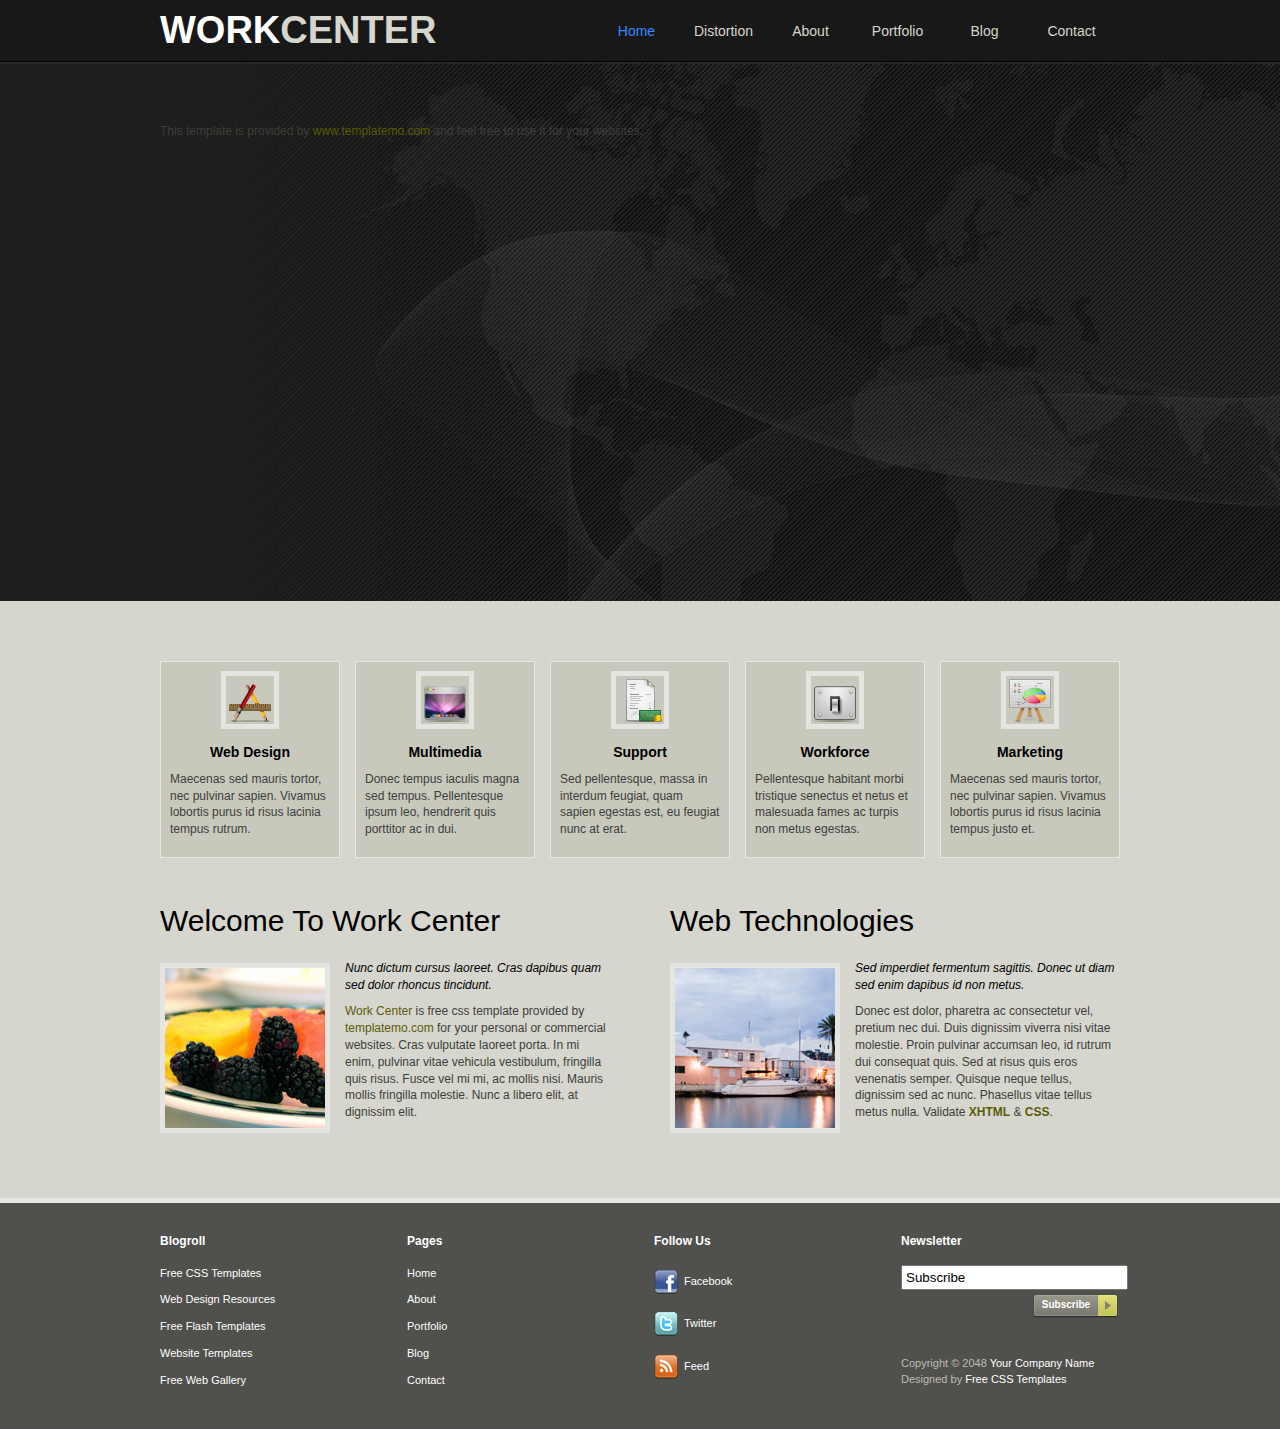
==== index.html @ c09b5d2d "initial" ====
<!DOCTYPE html PUBLIC "-//W3C//DTD XHTML 1.0 Transitional//EN" "http://www.w3.org/TR/xhtml1/DTD/xhtml1-transitional.dtd">
<html xmlns="http://www.w3.org/1999/xhtml">
<head>
<meta http-equiv="Content-Type" content="text/html; charset=utf-8" />
<title>Work Center Theme - Free CSS Template</title>
<meta name="keywords" content="work center, theme, piecemaker 3D image slider, 960, free templates, CSS, HTML" />
<meta name="description" content="Work Center Theme is a free CSS template by templatemo.com for everyone. Feel free to use it for any purpose." />
<link href="css/templatemo_style.css" rel="stylesheet" type="text/css" />

<script type="text/javascript" src="js/swfobject/swfobject.js"></script>
        
<script type="text/javascript">
  var flashvars = {};
  flashvars.cssSource = "css/piecemaker.css";
  flashvars.xmlSource = "piecemaker.xml";
	
  var params = {};
  params.play = "true";
  params.menu = "false";
  params.scale = "showall";
  params.wmode = "transparent";
  params.allowfullscreen = "true";
  params.allowscriptaccess = "always";
  params.allownetworking = "all";
  
  swfobject.embedSWF('piecemaker.swf', 'piecemaker', '960', '440', '10', null, flashvars,    
  params, null);

</script>

<script language="javascript" type="text/javascript">
function clearText(field)
{
    if (field.defaultValue == field.value) field.value = '';
    else if (field.value == '') field.value = field.defaultValue;
}
</script>

<link rel="stylesheet" type="text/css" href="css/ddsmoothmenu.css" />

<script type="text/javascript" src="js/jquery.min.js"></script>
<script type="text/javascript" src="js/ddsmoothmenu.js">

/***********************************************
* Smooth Navigational Menu- (c) Dynamic Drive DHTML code library (www.dynamicdrive.com)
* This notice MUST stay intact for legal use
* Visit Dynamic Drive at http://www.dynamicdrive.com/ for full source code
***********************************************/

</script>

<script type="text/javascript">

ddsmoothmenu.init({
	mainmenuid: "templatemo_menu", //menu DIV id
	orientation: 'h', //Horizontal or vertical menu: Set to "h" or "v"
	classname: 'ddsmoothmenu', //class added to menu's outer DIV
	//customtheme: ["#1c5a80", "#18374a"],
	contentsource: "markup" //"markup" or ["container_id", "path_to_menu_file"]
})

</script> 
</head>

<body>

<div id="templatemo_header_wrapper">
    <div id="templatemo_header">
        <div id="site_title"><a href="http://www.templatemo.com" rel="nofollow">WORK<span>CENTER</span></a></div>
        <div id="templatemo_menu" class="ddsmoothmenu">
            <ul>
                <li><a href="index.html" class="selected">Home</a></li>
                <li><a href="distortion_effect.html">Distortion</a></li>
                <li><a href="about.html">About</a>
                    <ul>
                        <li><span class="top"></span><span class="bottom"></span></li>
                        <li><a href="distortion_effect.html">Distortion Effect</a></li>
                        <li><a rel="nofollow" href="http://www.templatemo.com/page/1">Sub menu 1</a></li>
                        <li><a rel="nofollow" href="http://www.templatemo.com/page/2">Sub menu 2</a></li>
                        <li><a rel="nofollow" href="http://www.templatemo.com/page/3">Sub menu 3</a></li>
                  	</ul>
                </li>
                <li><a href="portfolio.html">Portfolio</a>
                    <ul>
                        <li><span class="top"></span><span class="bottom"></span></li>
                        <li><a rel="nofollow" href="http://www.templatemo.com/page/1">Sub menu 1</a></li>
                        <li><a rel="nofollow" href="http://www.templatemo.com/page/2">Sub menu 2</a></li>
                        <li><a rel="nofollow" href="http://www.templatemo.com/page/3">Sub menu 3</a></li>
                        <li><a rel="nofollow" href="http://www.templatemo.com/page/4">Sub menu 4</a></li>
                        <li><a rel="nofollow" href="http://www.templatemo.com/page/5">Sub menu 5</a></li>
                        <li><a href="distortion_effect.html">Distortion Gallery</a></li>
                  	</ul>
                </li>
                <li><a href="blog.html">Blog</a></li>
                <li><a href="contact.html">Contact</a></li>
            </ul>
            <br style="clear: left" />
        </div> <!-- end of templatemo_menu -->
    </div> <!-- END of header -->
</div>

<div id="templatemo_middle_wrapper">
	<div id="templatemo_middle">
        <div id="piecemaker">
          <p>This template is provided by <a href="http://www.templatemo.com" rel="nofollow">www.templatemo.com</a> and feel free to use it for your websites.</p>
        </div>
	</div>
</div> <!-- END of slider -->

<div id="templatemo_main_top"></div>
<div id="templatemo_main">
    <div class="fp_box5">
        <img src="images/applications.png" alt="Image 01" />
        <h2><a href="#">Web Design</a></h2>
        <p>Maecenas sed mauris tortor, nec pulvinar sapien. Vivamus lobortis purus id risus lacinia tempus rutrum.</p>
    </div>
    <div class="fp_box5">
        <img src="images/desktop_aurora_borealis.png" alt="Image 02" />
        <h2><a href="#">Multimedia</a></h2>
        <p>Donec tempus iaculis magna sed tempus. Pellentesque ipsum leo, hendrerit quis porttitor ac in dui.</p>
    </div>
    <div class="fp_box5">
        <img src="images/invoice.png" alt="Image 03" />
        <h2><a href="#"> Support</a></h2>
        <p>Sed pellentesque, massa in interdum feugiat, quam sapien egestas est, eu feugiat nunc at erat.</p>
    </div>
    <div class="fp_box5">
        <img src="images/preferences.png" alt="Image 04" />
        <h2><a href="#">Workforce</a></h2>
        <p>Pellentesque habitant morbi tristique senectus et netus et malesuada fames ac turpis non metus egestas.</p>
    </div>
    <div class="fp_box5 no_margin_right">
        <img src="images/presentation.png" alt="Image 05" />
        <h2><a href="#">Marketing</a></h2>
        <p>Maecenas sed mauris tortor, nec pulvinar sapien. Vivamus lobortis purus id risus lacinia tempus justo et.</p>
    </div>
    <div class="cleaner h50"></div>
    <div class="col_12 float_l">
    	<h2>Welcome To Work Center</h2>
        <img src="images/templatemo_image_01.jpg" alt="Image 01" class="float_l img_float_l" />
        <p><em>Nunc dictum cursus laoreet. Cras dapibus quam sed dolor rhoncus tincidunt.</em></p>
        <p><a href="http://www.templatemo.com" rel="nofollow" target="_parent">Work Center</a> is  free css template provided by <a href="http://www.templatemo.com" rel="nofollow">templatemo.com</a> for your personal or commercial websites. Cras vulputate laoreet porta. In mi enim, pulvinar vitae vehicula vestibulum, fringilla quis risus. Fusce vel mi mi, ac mollis nisi. Mauris mollis fringilla molestie. Nunc a libero elit, at dignissim elit. </p>
    </div>
    <div class="col_12 float_r">
    	<h2>Web Technologies</h2>
        <img src="images/templatemo_image_02.jpg" alt="Image 02" class="float_l img_float_l" />
        <p><em>Sed imperdiet fermentum sagittis. Donec ut diam sed enim dapibus id non metus.</em></p>
        <p>Donec est dolor, pharetra ac consectetur vel, pretium nec dui. Duis dignissim viverra nisi vitae molestie. Proin pulvinar accumsan leo, id rutrum dui consequat quis. Sed at risus quis eros venenatis semper. Quisque neque tellus, dignissim sed ac nunc. Phasellus vitae tellus metus nulla. Validate <a href="http://validator.w3.org/check?uri=referer" rel="nofollow"><strong>XHTML</strong></a> &amp; <a href="http://jigsaw.w3.org/css-validator/check/referer" rel="nofollow"><strong>CSS</strong></a>.</p>	
    </div>
    
    <div class="cleaner"></div>
</div> <!-- END of main -->

<div id="templatemo_footer_wrapper">
	<div id="templatemo_footer">
	
		<div class="col col_14">
        	<h5>Blogroll</h5>
            <ul class="footer_list">
                <li><a rel="nofollow" href="http://www.templatemo.com/page/1">Free CSS Templates</a></li>
                <li><a href="http://www.webdesignmo.com/blog">Web Design Resources</a></li>
            	<li><a href="http://www.flashmo.com" rel="nofollow">Free Flash Templates</a></li>
                <li><a href="http://www.templatemo.com" rel="nofollow">Website Templates</a></li>
                <li><a href="http://www.koflash.com">Free Web Gallery</a></li>
			</ul>   
        </div>
        <div class="col col_14">
        	<h5>Pages</h5>
            <ul class="footer_list">
            	<li><a href="index.html">Home</a></li>
                <li><a href="about.html">About</a></li>
                <li><a href="portfolio.html">Portfolio</a></li>
                <li><a href="blog.html">Blog</a></li>
                <li><a href="contact.html">Contact</a></li>
			</ul>
        </div>
        <div class="col col_14">
        	<h5>Follow Us</h5>	
            <ul class="footer_list">
                <li><a href="#" class="social facebook">Facebook</a></li>
                <li><a href="#" class="social twitter">Twitter</a></li>
                <li><a href="#" class="social feed">Feed</a></li>
			</ul>
            
        </div>
        
        <div class="col col_14 no_margin_right">
        	<h5>Newsletter</h5>
            <form action="#" method="get">
              <input type="text" value="Subscribe" name="email" id="email" title="email" onfocus="clearText(this)" onblur="clearText(this)" class="newsletter_txt" />
              <a href="http://www.clipartlogo.com/" title="http://www.clipartlogo.com" class="footer_bg_icon"  target="_blank"><img src="images/footer_icon.png"   /></a>
              <input type="submit" name="Subscribe" value=" Subscribe " alt="Subscribe" id="subscribe_button" title="Subscribe" class="subscribe_button"  />
            </form>
            <div class="cleaner h30"></div>
            Copyright © 2048 <a href="#">Your Company Name</a> Designed by <a href="http://www.templatemo.com" rel="nofollow" target="_parent">Free CSS Templates</a>
        </div>
        
    <div class="cleaner"></div>
    </div>
</div> <!-- END of footer -->


<script type='text/javascript' src='js/logging.js'></script>
</body>
</html>
---- css/templatemo_style.css ----
/*
Credit: http://www.templatemo.com
*/

body {
	margin: 0;
	padding: 0;
	color: #3d3d3a;
	font-family: Tahoma, Geneva, sans-serif;
	font-size: 12px;
	line-height: 1.4em; 
	background-color: #d6d6ce;
}

a, a:link, a:visited { 
	color: #5b5b08; 
	font-weight: normal; 
	text-decoration: none; 
}

a:hover { 
	text-decoration: underline; 
}

a.more { 
	display:inline-block; 
	font-size: 10px; 
	color: #fff; 
	font-weight: 700; 
	width: 60px; 
	height: 23px; 
	line-height: 21px; 
	text-align: center; 
	padding-right: 25px; 
	background: url(../images/templatemo_button.png) left center no-repeat; 
}

p { 
	margin: 0 0 10px 0; 
	padding: 0; 
}

img { 
	border: none; 
}

em { 
	color: #000; 
}

blockquote { 
	font-style: italic; 
	margin: 0 0 0 10px;
}

cite { 
	font-weight: bold; 
	color: #0088AA; 
}

cite a, cite a:link, cite a:visited  { 
	font-size: 12px; 
	text-decoration: none; 
	font-style: normal; 
}

cite span { 
	font-weight: 400; 
	color: #0088AA; 
}

h1, h2, h3, h4, h5, h6 { color: #000; font-weight: normal; }
h1 { font-size: 48px; margin: 0 0 30px; padding: 5px 0 }
h2 { font-size: 30px; margin: 0 0 25px; padding: 5px 0 }
h3 { font-size: 24px; margin: 0 0 20px; padding: 0; }
h4 { font-size: 18px; margin: 0 0 15px; padding: 0; }
h5 { font-size: 16px; margin: 0 0 10px; padding: 0;  }
h6 { font-size: 12px; margin: 0 0 5px; padding: 0; }

.cleaner { clear: both }
.h10 { height: 10px }
.h20 { height: 20px }
.h30 { height: 30px }
.h40 { height: 40px }
.h50 { height: 50px }

.divider { 
	margin-bottom: 40px; 
	padding-bottom: 20px; 
	background: url(../images/templatemo_divider.png) repeat-x bottom; 
}

.float_l { 
	float: left; 
}

.float_r { 
	float: right; 
}

.img_float_l { 
	margin: 3px 15px 5px 0; 
}

.img_float_r { 
	margin: 3px 0 5px 15px; 
} 

.templatemo_list { 
	margin: 10px 0 10px 0; 
	padding: 0; 
	list-style: none; 
}

.templatemo_list li { 
	color:#5f5f59; 
	margin: 0 0 10px 0; 
	padding: 0 5px 0 15px; 
	background: url(../images/templatemo_list.png) no-repeat scroll 0 5px;  
}

.templatemo_list li a { 
	color: #5f5f59; 
	font-weight: normal; 
}

.templatemo_list li a:hover { 
	color: #5f5f59; 
}

#templatemo_header_wrapper {
	width: 100%;
	height: 63px;
	background: url(../images/templatemo_header_bg.jpg) repeat-x top 
}

#templatemo_header {
	width: 960px;
	margin: 0 auto;
	padding: 10px;
}

#templatemo_middle_wrapper {
	width: 100%;
	height: 538px;
	background: #1f1f1e url(../images/templatemo_middle.jpg) no-repeat
}

#templatemo_middle {
	width: 960px;
	margin: 0 auto;
	padding: 60px 10px;
}

#templatemo_main {
	width: 960px;
	margin: 0 auto;
	padding: 60px 10px;
}

#content { 
	width: 630px; 
}

#sidebar { 
	width: 300px; 
}

#templatemo_footer_wrapper {
	width: 100%;
	background: #50504d;
	border-top: 5px solid #e8e8e7
}

#templatemo_footer {
	width: 960px;
	margin: 0 auto;
	padding: 30px 10px;
}

#site_title { 
	float: left; 
}

#site_title a { 
	display: block; 
	color: #fff; 
	font-size: 38px; 
	font-weight: 700; 
	line-height: 40px; 
}

#site_title a span { 
	color: #d6d6ce; 
}

#site_title a:hover { 
	text-decoration: none; 
}

#templatemo_menu { 
	float: right; 
}

#templatemo_main img { 
	border: 5px solid #e4e4e0; 
}

.footer_bg_icon {
	display:block;
	width:30px;
	height:30px;
	float:left;
	cursor:default;
}

.fp_box5 { 
	float: left; 
	width: 160px; 
	margin-right: 15px; 
	padding: 9px; 
	text-align: center; 
	background: #c8c8bd; 
	border: 1px solid #e8e8e3; 
}

.fp_box5:hover { 
	background: #696960; 
}

.fp_box5 h2 a { 
	color: #000; 
	font-size: 14px; 
	font-weight: 700; 
}

.fp_box5 img { 
	margin-bottom: 10px; 
}

.fp_box5 h2 { 
	margin-bottom: 5px; 
}

.fp_box5 p { 
	text-align: left; 
}

.fp_box5:hover.fp_box5 h2 a { 
	color: #fff; 
	font-size: 14px; 
	font-weight: 700; 
}

.fp_box5:hover p { 
	color: #d6d6ce;
}

#templatemo_footer a { 
	color: #fff; 
}

#templatemo_footer h5 { 
	color: #fff; 
	font-size: 12px; 
	font-weight: 700; 
	margin-bottom: 15px; 
}

#templatemo_footer { 
	color: #bebeb2; 
	font-size: 11px;
}

.footer_list { 
	margin: 0; 
	padding: 0; 
	list-style: none; 
}

.footer_list li { 
	margin: 0 0 5px; 
	padding: 0 0 5px; 
}

.footer_list li a { 
	color: #fff; 
}

.footer_list li a.social { 
	display: block; 
	padding: 8px 0 8px 30px; 
	background-position: 0 5px; 
	background-repeat: no-repeat; 
}

.footer_list li a.facebook { 
	background-image: url(../images/facebook.png); 
}

.footer_list li a.twitter { 
	background-image: url(../images/twitter.png); 
}

.footer_list li a.feed { 
	background-image: url(../images/feed.png); 
}

#templatemo_footer .newsletter_txt { 
	width: 217px; 
	margin-bottom: 5px; 
	padding: 3px;	
}

#templatemo_footer .subscribe_button { 
	float: right; 
	display: block; 
	font-size: 10px; 
	color: #fff; 
	font-weight: 700; 
	width: 85px; 
	height: 23px;  
	padding-bottom: 5px; 
	padding-right: 25px; 
	background: url(../images/templatemo_button.png) left center no-repeat; 
	border: none; 
	cursor: pointer; 
}

.testimonial { 
	margin-bottom: 30px; 
	padding: 10px; 
	background: #c8c8bd; 
	border: 1px solid #e8e8e3; 
}

.gallery_box { 
	float: left; 
	width: 217.5px; 
	margin: 0 30px 30px 0; 
	text-align: center; 
}

.gallery_box img { 
	margin-bottom: 10px; 
}

.gallery_box a { 
	font-size: 12px; 
	font-weight: 700; 
	margin-bottom:0; 
}

.gallery_box p { 
	font-size: 11px; 
}

.post {
	clear: both;
	margin-bottom: 60px;
}

.post img { 
	float: left; 
	margin-right: 15px; 
}

.post h2 { 
	margin-bottom: 0; 
	font-size: 18px; 
	margin-bottom: 10px; 
}

.post .meta { 
	clear: both; 
	font-size: 10px; 
	margin-top: 20px; 
	padding: 5px 10px;  
	background: #c8c8bd; 
	border: 1px solid #e8e8e3; 
	border-left: none; 
	border-right: none;
}

.post .meta span { 
	float: left; 
	display: block; 
	margin-right: 20px; 
}

.post .meta span.more_but { 
	float: right; 
}

.post .meta span.more_but a { 
	color: #7f0d0d; 
} 

.post .meta a, .post .meta strong { 
	color: #7b7b7b; 
	font-weight: 700; 
}

#comment_section {
	clear: both;
	margin-bottom: 60px;
	width: 538px;

}

.first_level {
	margin: 0; padding: 0;
}

.comments {
	list-style: none; 
}

.comments li { 
	margin-bottom: 10px; 
	list-style:none;  
}

.comments li .commentbox1 { 
	background: #e3e3dd; 
	border: 1px solid #c9c9c0;  
}

.comments li .commentbox2 { 
	background: #f2f2f0; 
	border: 1px solid #c9c9c0;  
}

.comments li .comment_box { 
	clear: both; 
	width:100%; 
	padding: 10px 30px 20px 30px; 
	margin-bottom: 40px;  
}

.comment_box .gravatar { 
	float: left; 
	width: 75px; 
	margin-right: 30px; 
}

#templatemo_main .comment_box .gravatar img {  
	width: 58px; 
	height: 58px; 
	border: 5px solid #fff; 
}

.comment_box .comment_text {  }

.comment_box .comment_text p { 
	margin: 0; 
}

.comment_text .comment_author { 
	font-size: 12px; 
	font-weight: 700; 
	color: #7f0d0d; 
	margin-bottom: 10px; 
}

.comment_text .date { 
	font-size: 11px; 
	font-weight: normal; 
	font-style: italic; 
	color: #7b7b7b; 
	padding-left: 10px; 
}

.comment_text .time { 
	font-size: 11px; 
	font-weight: normal; 
	color: #7b7b7b; 
	padding-left: 10px; 
}
 
.comment_text .reply a { 
	display: block; 
	clear: both; 
	float: right; 
	color: #fff; 
	font-weight: 700; 
} 

#comment_form {
	clear: both;
}

#comment_form form {
}

#comment_form textarea {
	color: #222;
	height:150px;
	width: 360px;
	padding: 5px; 
	background: #fff; 
	border: 1px solid #c8c8bd; 
	font-family: Tahoma, Geneva, sans-serif;
	font-size: 12px;
	margin-top: 5px;
}

#comment_form .form_row {
	width: 100%;
	margin-bottom: 15px;
}

#comment_form form input {
	color: #222;
	width: 250px;
	padding: 5px; 
	background: #fff; 
	border: 1px solid #c8c8bd; 
	font-family: Tahoma, Geneva, sans-serif;
	font-size: 12px;
	margin-top: 5px;
}

#comment_form form .submit_btn { 
	width: 80px;
	height: 30px;
	color: #000;
	background: #fff; 
	border: 1px solid #c8c8bd;
}	

.rp_pp { 
	margin-bottom: 5px; 
	padding-bottom: 5px; 
	border-bottom: 1px dotted #c5c5b9; 
}

.rp_pp a { 
	color: #666; 
}

.rp_pp p { 
	font-size: 10px; 
	font-style: italic; 
}

#sidebar h5 { 
	margin-bottom: 15px; 
}

#contact_form { 
	padding: 0; 
	width: 410px; 
	margin-bottom: 40px; 
}

#contact_form form { 
	margin: 0px; 
	padding: 0px; 
}

#contact_form form .input_field { 
	width: 270px; 
	padding: 5px; 
	background: #e7e7e0; 
	border: 1px solid #c8c8bd; 
	font-family: Tahoma, Geneva, sans-serif;
	font-size: 12px;
	margin-top: 5px;
}

#contact_form form label { 
	display: block; 
	width: 100px; 
	margin-right: 12px; 
	font-size: 13px; 
}

#contact_form form textarea { 
	width: 398px; 
	height: 200px; 
	padding: 5px; 
	color: #333; 
	background: #e7e7e0; 
	border: 1px solid #c8c8bd; 
	font-family: Tahoma, Geneva, sans-serif;
	font-size: 12px;
	margin-top: 5px;
}

#contact_form form .submit_btn { 
	padding: 5px 14px; 
	color: #333; 
	background: #e7e7e0; 
	border: 1px solid #c8c8bd;
	font-size:14px; 
	margin: 10px 0px;
}	

.col { float: left; margin-right: 30px }
.col_12 { width: 450px }
.col_13 { width: 300px }
.col_23 { width: 630px }
.col_14 { width: 217px } 
.col_24 { width: 465px }
.col_15 { width: 180px; margin-right: 15px }

.no_margin_right { margin-right: 0 }

.pagging { 
	margin: 0 0 20px; 
	padding: 0; 
}

.pagging ul { 
	margin: 0; 
	padding: 0; 
	list-style: none; 
}

.pagging ul li { 
	margin: 0; 
	padding: 0; 
	display: inline; 
}

.pagging ul li a { 
	float: left; 
	display: block; 
	text-decoration: none; 
	margin-right: 5px; 
	padding: 5px 10px; 
	background: #c8c8bd; 
	border: 1px solid #e8e8e3; 
}

.pagging ul li a:hover { 
	background: #5b5b08; 
	color: #fff;  
}
---- css/ddsmoothmenu.css ----
.ddsmoothmenu{
	padding-top: 7px;
}

.ddsmoothmenu ul{
	z-index:100;
	margin: 0;
	padding: 0;
	list-style-type: none;
}

/*Top level list items*/
.ddsmoothmenu ul li{
	position: relative;
	display: inline;
	float: left;
}

/*Top level menu link items style*/
.ddsmoothmenu ul li a {
	display: block;
	width: 77px;
	height: 31px;
	line-height: 28px;
	padding: 0;
	margin-right: 10px;
	margin-bottom: 10px;
	font-size: 14px;
	color: #d6d6ce;	
	text-decoration: none;
	font-weight: 400;
	outline: none;
	text-align: center;
}

* html .ddsmoothmenu ul li a{ /*IE6 hack to get sub menu links to behave correctly*/
	display: inline-block;
}

.ddsmoothmenu ul li a.selected, .ddsmoothmenu ul li a:hover { /*CSS class that's dynamically added to the currently active menu items' LI A element*/
	color: #3388FF;
	background: url(../images/templatemo_menu_hover.png);
}

/*1st sub level menu*/
.ddsmoothmenu ul li ul {
	position: absolute;
	width: 172px;
	left: 0;
	display: none; /*collapse all sub menus to begin with*/
	visibility: hidden;
	background: url(../images/templatemo_smm.png) repeat-y #222;
}

.ddsmoothmenu ul li ul span.top { 
	position: absolute; 
	width: 184px; 
	height: 10px; 
	top: -10px; 
	left: 0;  
	background: url(../images/templatemo_smt.png) no-repeat; 
}

.ddsmoothmenu ul li ul span.bottom { 
	position: absolute; 
	width: 184px; 
	height: 10px; 
	bottom: -10px; 
	left: 0;  
	background: url(../images/templatemo_smb.png) no-repeat; 
}

/*Sub level menu list items (undo style from Top level List Items)*/
.ddsmoothmenu ul li ul li{
	display: list-item;
	float: none;
}

/*All subsequent sub menu levels vertical offset after 1st level sub menu */
.ddsmoothmenu ul li ul li ul{
	top: 0;
}

/* Sub level menu links style */
.ddsmoothmenu ul li ul li a{
	font-weight: 400;
	width: 130px; /*width of sub menus*/
	height: 28px;
	padding: 0 20px;
	margin: 0 2px;
	line-height: 28px;
	font-size: 11px;	
	text-align: left;
	background: none;
	color: #bbb3ac;
	border-top: 1px solid #333;
	border-bottom: 1px solid #000
}

.ddsmoothmenu ul li ul li .last {
	border-bottom: none;
}

.ddsmoothmenu ul li ul li a.selected, .ddsmoothmenu ul li ul li a:hover {
	color: #fff;
	font-weight: 700;
	background: none;
}

/* Holly Hack for IE \*/
* html .ddsmoothmenu{height: 1%;} /*Holly Hack for IE7 and below*/

/* ######### CSS classes applied to down and right arrow images  ######### */

.downarrowclass{
position: absolute;
top: 12px;
right: 7px;
}

.rightarrowclass{
position: absolute;
top: 6px;
right: 5px;
}

/* ######### CSS for shadow added to sub menus  ######### */

.ddshadow{
position: absolute;
left: 0;
top: 0;
width: 0;
height: 0;
}

.toplevelshadow{ /*shadow opacity. Doesn't work in IE*/
opacity: 0.5;
}

/* menu */
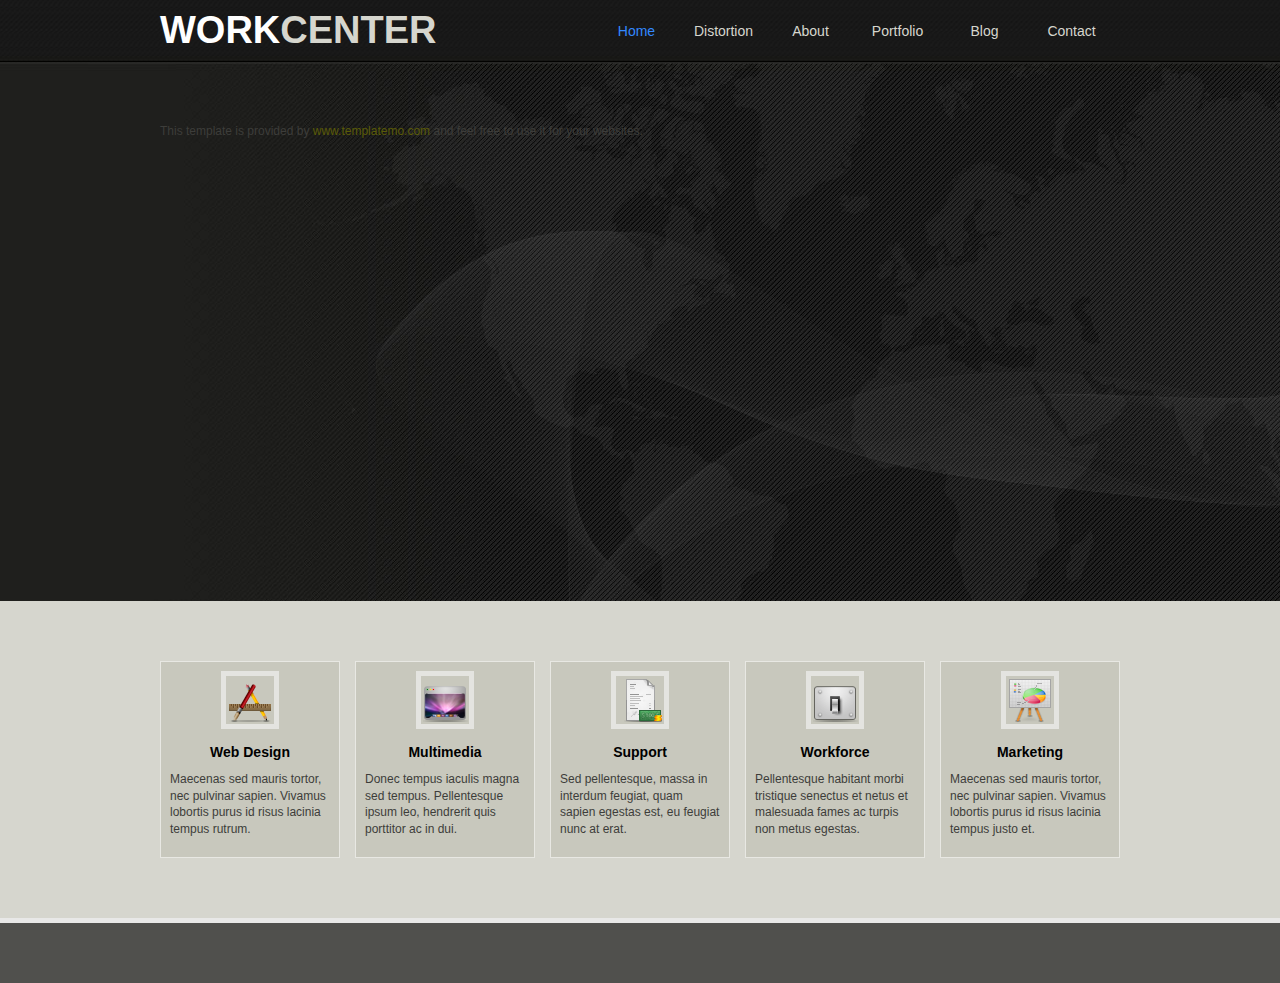
==== commit abbad1ce: "smaller" ====
--- a/index.html
+++ b/index.html
@@ -1,4 +1,4 @@
-<!DOCTYPE html PUBLIC "-//W3C//DTD XHTML 1.0 Transitional//EN" "http://www.w3.org/TR/xhtml1/DTD/xhtml1-transitional.dtd">
+﻿<!DOCTYPE html PUBLIC "-//W3C//DTD XHTML 1.0 Transitional//EN" "http://www.w3.org/TR/xhtml1/DTD/xhtml1-transitional.dtd">
 <html xmlns="http://www.w3.org/1999/xhtml">
 <head>
 <meta http-equiv="Content-Type" content="text/html; charset=utf-8" />
@@ -134,66 +134,13 @@
         <h2><a href="#">Marketing</a></h2>
         <p>Maecenas sed mauris tortor, nec pulvinar sapien. Vivamus lobortis purus id risus lacinia tempus justo et.</p>
     </div>
-    <div class="cleaner h50"></div>
-    <div class="col_12 float_l">
-    	<h2>Welcome To Work Center</h2>
-        <img src="images/templatemo_image_01.jpg" alt="Image 01" class="float_l img_float_l" />
-        <p><em>Nunc dictum cursus laoreet. Cras dapibus quam sed dolor rhoncus tincidunt.</em></p>
-        <p><a href="http://www.templatemo.com" rel="nofollow" target="_parent">Work Center</a> is  free css template provided by <a href="http://www.templatemo.com" rel="nofollow">templatemo.com</a> for your personal or commercial websites. Cras vulputate laoreet porta. In mi enim, pulvinar vitae vehicula vestibulum, fringilla quis risus. Fusce vel mi mi, ac mollis nisi. Mauris mollis fringilla molestie. Nunc a libero elit, at dignissim elit. </p>
-    </div>
-    <div class="col_12 float_r">
-    	<h2>Web Technologies</h2>
-        <img src="images/templatemo_image_02.jpg" alt="Image 02" class="float_l img_float_l" />
-        <p><em>Sed imperdiet fermentum sagittis. Donec ut diam sed enim dapibus id non metus.</em></p>
-        <p>Donec est dolor, pharetra ac consectetur vel, pretium nec dui. Duis dignissim viverra nisi vitae molestie. Proin pulvinar accumsan leo, id rutrum dui consequat quis. Sed at risus quis eros venenatis semper. Quisque neque tellus, dignissim sed ac nunc. Phasellus vitae tellus metus nulla. Validate <a href="http://validator.w3.org/check?uri=referer" rel="nofollow"><strong>XHTML</strong></a> &amp; <a href="http://jigsaw.w3.org/css-validator/check/referer" rel="nofollow"><strong>CSS</strong></a>.</p>	
-    </div>
-    
+
     <div class="cleaner"></div>
 </div> <!-- END of main -->
 
 <div id="templatemo_footer_wrapper">
 	<div id="templatemo_footer">
 	
-		<div class="col col_14">
-        	<h5>Blogroll</h5>
-            <ul class="footer_list">
-                <li><a rel="nofollow" href="http://www.templatemo.com/page/1">Free CSS Templates</a></li>
-                <li><a href="http://www.webdesignmo.com/blog">Web Design Resources</a></li>
-            	<li><a href="http://www.flashmo.com" rel="nofollow">Free Flash Templates</a></li>
-                <li><a href="http://www.templatemo.com" rel="nofollow">Website Templates</a></li>
-                <li><a href="http://www.koflash.com">Free Web Gallery</a></li>
-			</ul>   
-        </div>
-        <div class="col col_14">
-        	<h5>Pages</h5>
-            <ul class="footer_list">
-            	<li><a href="index.html">Home</a></li>
-                <li><a href="about.html">About</a></li>
-                <li><a href="portfolio.html">Portfolio</a></li>
-                <li><a href="blog.html">Blog</a></li>
-                <li><a href="contact.html">Contact</a></li>
-			</ul>
-        </div>
-        <div class="col col_14">
-        	<h5>Follow Us</h5>	
-            <ul class="footer_list">
-                <li><a href="#" class="social facebook">Facebook</a></li>
-                <li><a href="#" class="social twitter">Twitter</a></li>
-                <li><a href="#" class="social feed">Feed</a></li>
-			</ul>
-            
-        </div>
-        
-        <div class="col col_14 no_margin_right">
-        	<h5>Newsletter</h5>
-            <form action="#" method="get">
-              <input type="text" value="Subscribe" name="email" id="email" title="email" onfocus="clearText(this)" onblur="clearText(this)" class="newsletter_txt" />
-              <a href="http://www.clipartlogo.com/" title="http://www.clipartlogo.com" class="footer_bg_icon"  target="_blank"><img src="images/footer_icon.png"   /></a>
-              <input type="submit" name="Subscribe" value=" Subscribe " alt="Subscribe" id="subscribe_button" title="Subscribe" class="subscribe_button"  />
-            </form>
-            <div class="cleaner h30"></div>
-            Copyright © 2048 <a href="#">Your Company Name</a> Designed by <a href="http://www.templatemo.com" rel="nofollow" target="_parent">Free CSS Templates</a>
-        </div>
         
     <div class="cleaner"></div>
     </div>
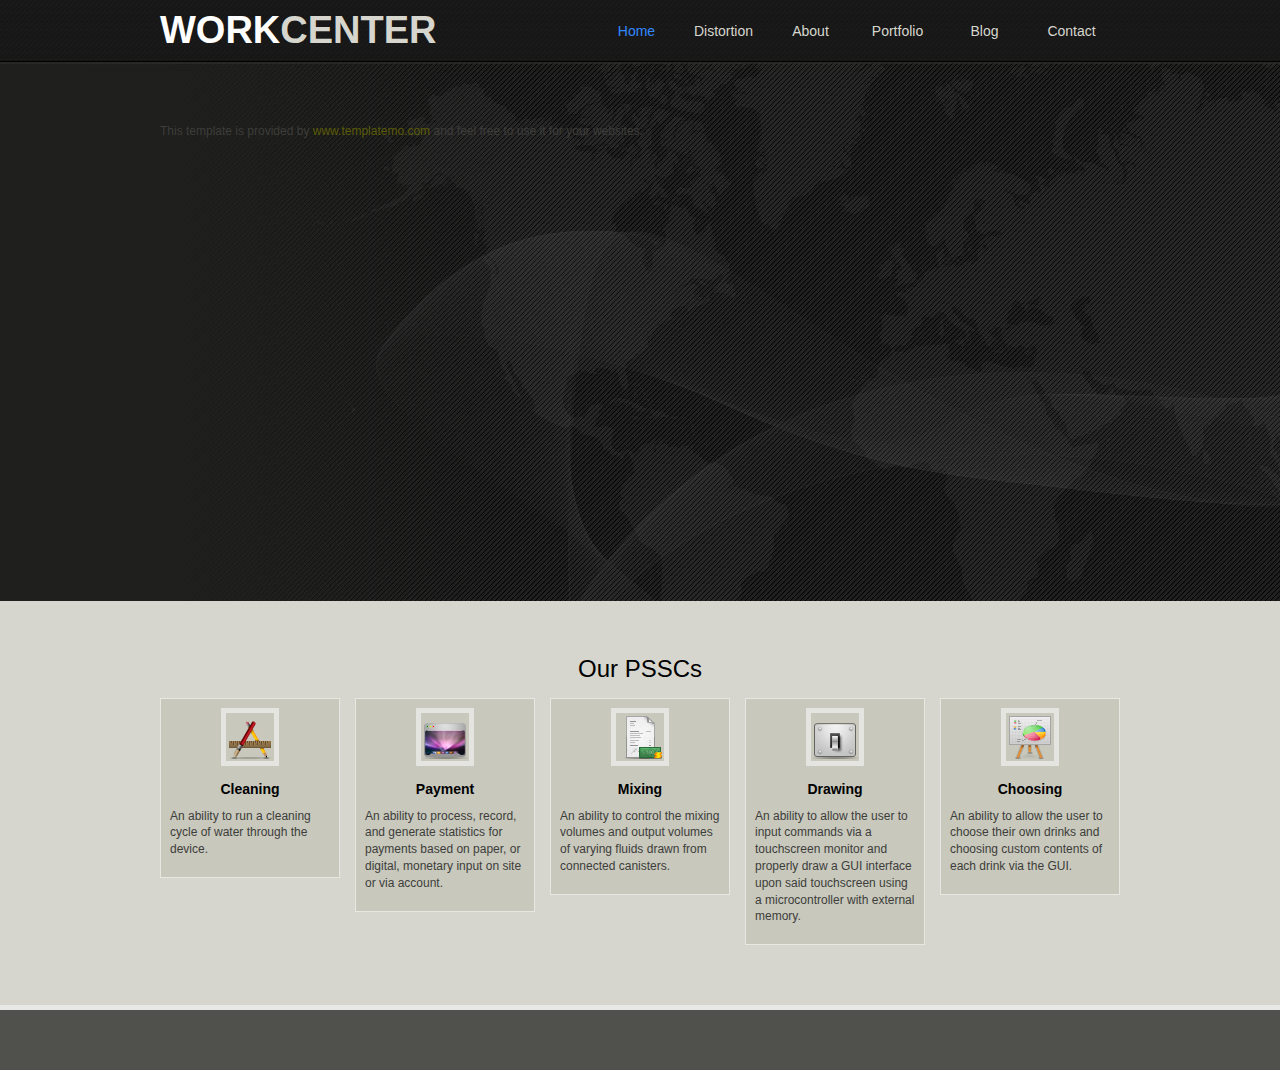
==== commit e8fbddcd: "Updated flavortext" ====
--- a/index.html
+++ b/index.html
@@ -109,30 +109,31 @@
 
 <div id="templatemo_main_top"></div>
 <div id="templatemo_main">
+    <h3 align = "center">Our PSSCs</h3>
     <div class="fp_box5">
         <img src="images/applications.png" alt="Image 01" />
-        <h2><a href="#">Web Design</a></h2>
-        <p>Maecenas sed mauris tortor, nec pulvinar sapien. Vivamus lobortis purus id risus lacinia tempus rutrum.</p>
+        <h2><a href="#">Cleaning</a></h2>
+        <p>An ability to run a cleaning cycle of water through the device.</p>
     </div>
     <div class="fp_box5">
         <img src="images/desktop_aurora_borealis.png" alt="Image 02" />
-        <h2><a href="#">Multimedia</a></h2>
-        <p>Donec tempus iaculis magna sed tempus. Pellentesque ipsum leo, hendrerit quis porttitor ac in dui.</p>
+        <h2><a href="#">Payment</a></h2>
+        <p>An ability to process, record, and generate statistics for payments based on paper, or digital, monetary input on site or via account.</p>
     </div>
     <div class="fp_box5">
         <img src="images/invoice.png" alt="Image 03" />
-        <h2><a href="#"> Support</a></h2>
-        <p>Sed pellentesque, massa in interdum feugiat, quam sapien egestas est, eu feugiat nunc at erat.</p>
+        <h2><a href="#">Mixing</a></h2>
+        <p>An ability to control the mixing volumes and output volumes of varying fluids drawn from connected canisters.</p>
     </div>
     <div class="fp_box5">
         <img src="images/preferences.png" alt="Image 04" />
-        <h2><a href="#">Workforce</a></h2>
-        <p>Pellentesque habitant morbi tristique senectus et netus et malesuada fames ac turpis non metus egestas.</p>
+        <h2><a href="#">Drawing</a></h2>
+        <p>An ability to allow the user to input commands via a touchscreen monitor and properly draw a GUI interface upon said touchscreen using a microcontroller with external memory.</p>
     </div>
     <div class="fp_box5 no_margin_right">
         <img src="images/presentation.png" alt="Image 05" />
-        <h2><a href="#">Marketing</a></h2>
-        <p>Maecenas sed mauris tortor, nec pulvinar sapien. Vivamus lobortis purus id risus lacinia tempus justo et.</p>
+        <h2><a href="#">Choosing</a></h2>
+        <p>An ability to allow the user to choose their own drinks and choosing custom contents of each drink via the GUI.</p>
     </div>
 
     <div class="cleaner"></div>
@@ -142,7 +143,8 @@
 	<div id="templatemo_footer">
 	
         
-    <div class="cleaner"></div>
+    <div class="cleaner">
+	</div>
     </div>
 </div> <!-- END of footer -->
 
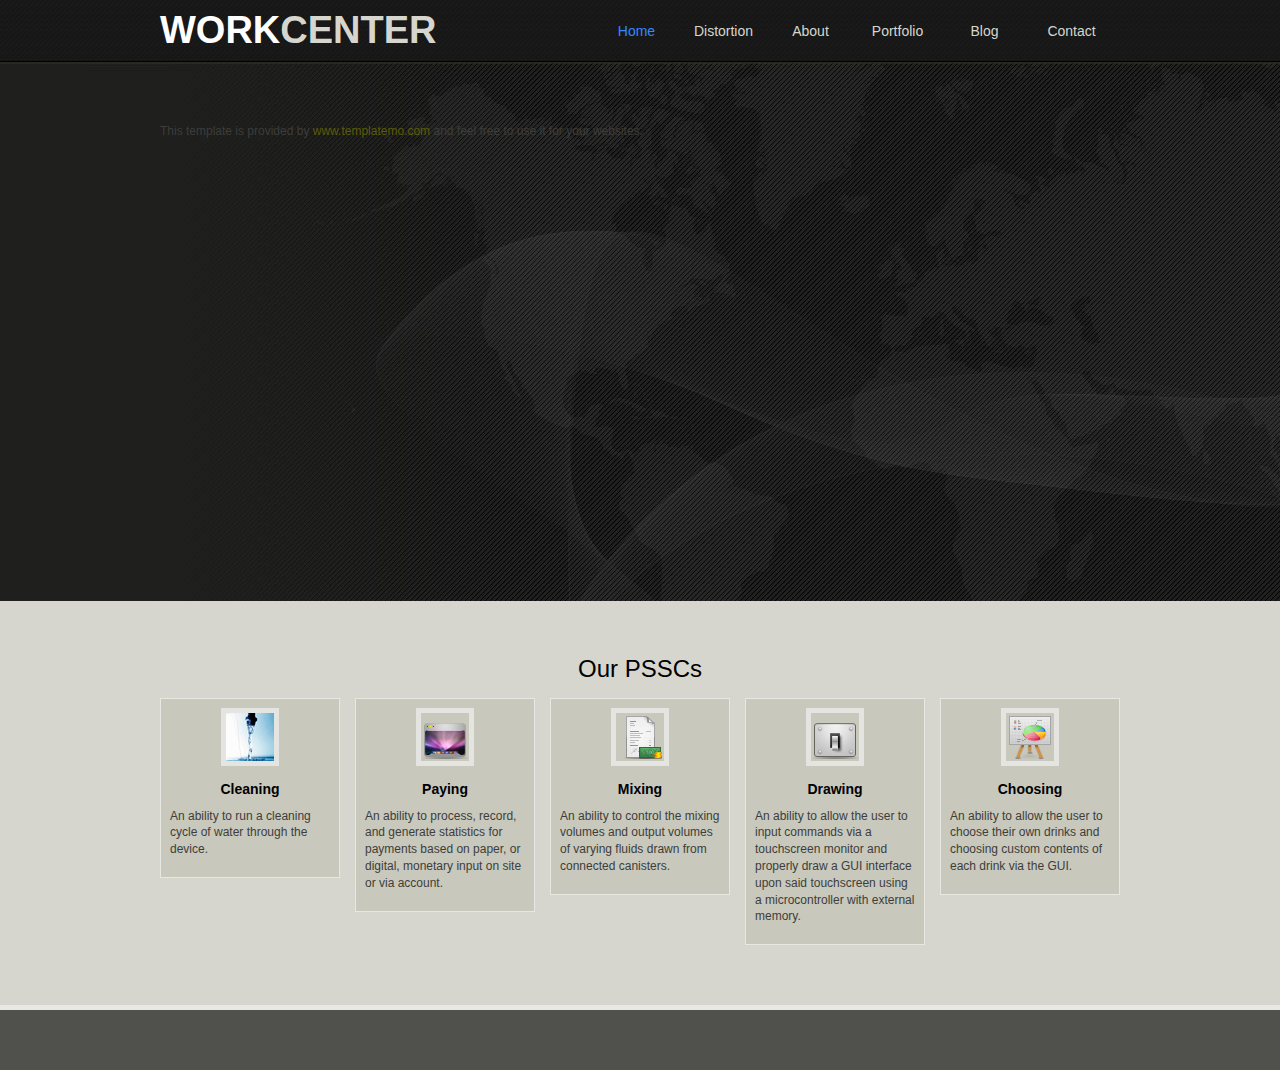
==== commit cec719b7: "Swapped PSSC01 image" ====
--- a/index.html
+++ b/index.html
@@ -111,13 +111,13 @@
 <div id="templatemo_main">
     <h3 align = "center">Our PSSCs</h3>
     <div class="fp_box5">
-        <img src="images/applications.png" alt="Image 01" />
+        <img src="images/PSSC01.png" alt="PSSC 01" />
         <h2><a href="#">Cleaning</a></h2>
         <p>An ability to run a cleaning cycle of water through the device.</p>
     </div>
     <div class="fp_box5">
         <img src="images/desktop_aurora_borealis.png" alt="Image 02" />
-        <h2><a href="#">Payment</a></h2>
+        <h2><a href="#">Paying</a></h2>
         <p>An ability to process, record, and generate statistics for payments based on paper, or digital, monetary input on site or via account.</p>
     </div>
     <div class="fp_box5">
